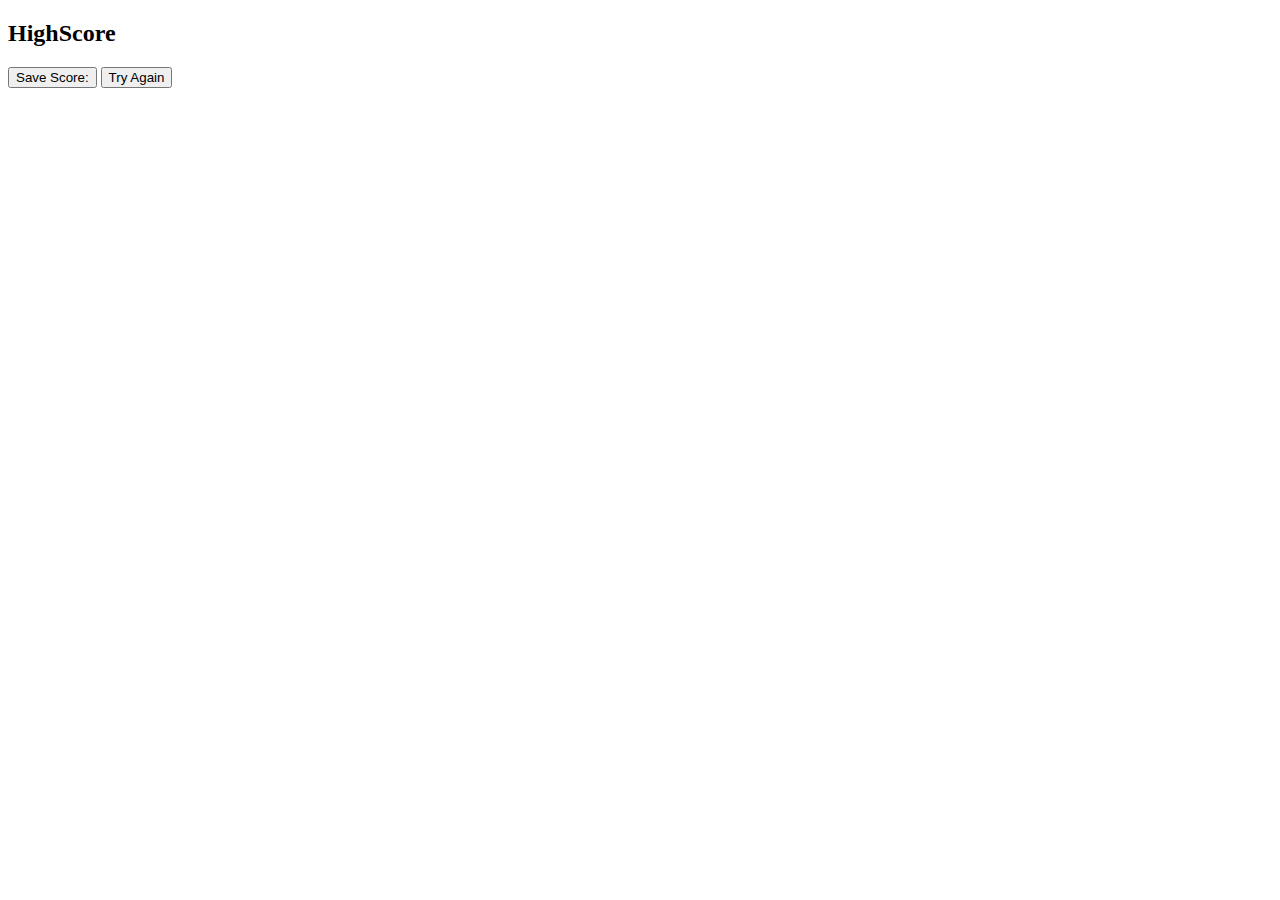
==== highscores.html @ 7f6ccd3c "CSS" ====
<!DOCTYPE html>
<html lang="en">

<head>
    <meta charset="UTF-8">
    <meta name="viewport" content="width=device-width, initial-scale=1.0">
    <title>sorePage</title>
</head>

<body>


















    <h2>HighScore</h2>
    <div class="highscorecontainer">

        <ul id="scorePage">

        </ul>
    </div>




    <button id="save"> Save Score:</button>
    <button id="goback"> Try Again</button>












</body>

</html>
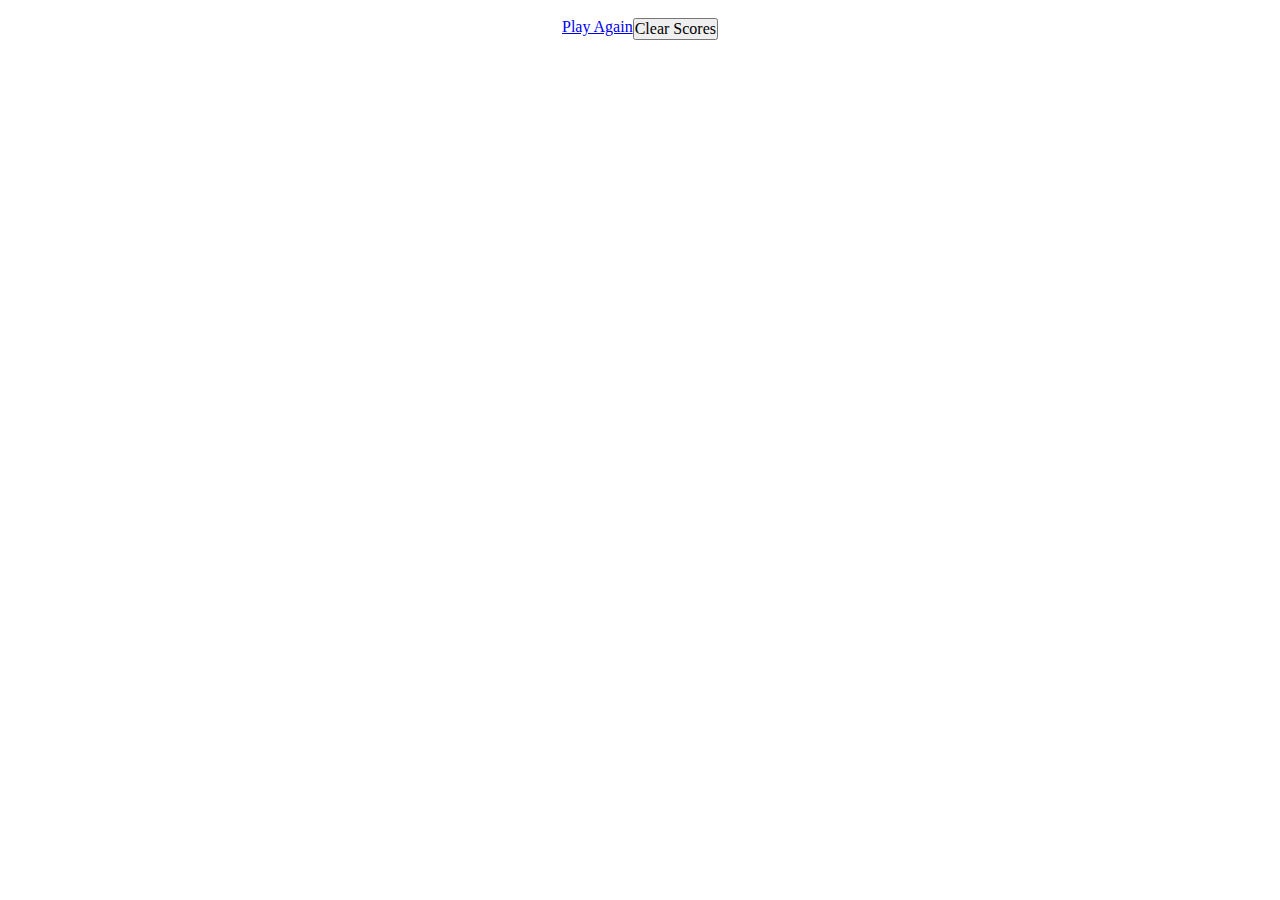
==== commit 88999ca1: "created List" ====
--- a/highscores.html
+++ b/highscores.html
@@ -4,10 +4,30 @@
 <head>
     <meta charset="UTF-8">
     <meta name="viewport" content="width=device-width, initial-scale=1.0">
-    <title>sorePage</title>
+    <title>ScorePage</title>
+    <link rel="stylesheet" href="style.css">
 </head>
 
 <body>
+
+    <div id = "scorelist">
+
+
+
+        
+    </div>
+
+
+  
+    <footer class="footer">
+        <a href= "index.html"> Play Again</button></a>
+
+        <button id="clearScores"> Clear Scores</button>
+        <!-- Add eventListeners to go back to landingPage -->
+        <!-- Add eventListner to clear Scores -->
+
+
+    </footer>
 
 
 
@@ -18,38 +38,8 @@
 
 
 
-
-
-
-
-
-
-
-
-    <h2>HighScore</h2>
-    <div class="highscorecontainer">
-
-        <ul id="scorePage">
-
-        </ul>
-    </div>
-
-
-
-
-    <button id="save"> Save Score:</button>
-    <button id="goback"> Try Again</button>
-
-
-
-
-
-
-
-
-
-
-
+    
+    <Script src="highscore.js"></Script>
 
 </body>
 
--- a/style.css
+++ b/style.css
@@ -0,0 +1,168 @@
+* {
+    margin: 0;
+    padding: 0;
+    font-size: 1em;
+    font-family: inherit;
+}
+
+body {
+    background-color: white;
+
+}
+ .hide { 
+    display: none;
+ } 
+
+.containerQ{
+    
+    height:400px;
+    display:flex;
+    align-items: center;
+   flex-direction:column;
+   /* border: 2px solid black; */
+    
+}
+
+.container1{
+display:flex;
+width:100%;
+height:100%;
+justify-content: center;
+/* border: 2px solid black; */
+
+}
+h2{
+    text-align:center;
+    /* float:left; */
+    
+    font-size:30px;
+    
+}
+
+h1{
+
+    font-size: 100px;
+    text-align:center;
+    margin-top:90px;
+}
+
+p{
+    text-align:center;
+    font-size: 30px;
+}
+
+.sButton{
+
+    background-color: purple;
+    color:white;
+    height: 30px;
+    width:50px;
+    border:white;
+   
+
+
+}
+
+.bDiv{
+    display:flex;
+    justify-content: center;
+}
+
+#answersList{
+    display:flex;
+    flex-direction:column;
+    /* border: 2px solid black; */
+    justify-content: center;
+    
+   
+    
+}
+
+#a1, #a2, #a3, #a4{
+    background-color:purple;
+    color:white;
+    height:45px;
+    width:60px;
+    border:white;
+    margin-top:25px;
+
+
+}
+
+h3{
+    font-size:30px;
+}
+
+h6{
+
+text-align:center;
+font-size:30px;
+
+}
+
+#initialSaver{
+
+    color:white;
+    background-color:purple;
+    border:none;
+    height:45px;
+    width:100px;
+    
+ 
+}
+
+#enterInitial {
+
+    display:flex;
+    flex-direction:column;
+    
+
+}
+
+
+
+.container{
+
+display:flex;
+justify-content: center;
+
+
+
+}
+
+.footer{
+    display:flex;
+    flex-direction:row;
+    justify-content:center;
+    
+}
+
+.button{
+    
+    font-weight: bold;
+    text-decoration: none;
+   margin-right:10px;
+   
+
+
+}
+
+.saveButton{
+
+    background-color: purple;
+    color:white;
+    height: 30px;
+    width:50px;
+    border:white;
+    margin-left:45px;
+    margin-top: 10px;
+    margin-bottom: 10px;
+   
+
+
+
+}
+
+#end{
+    justify-content:space-between;
+}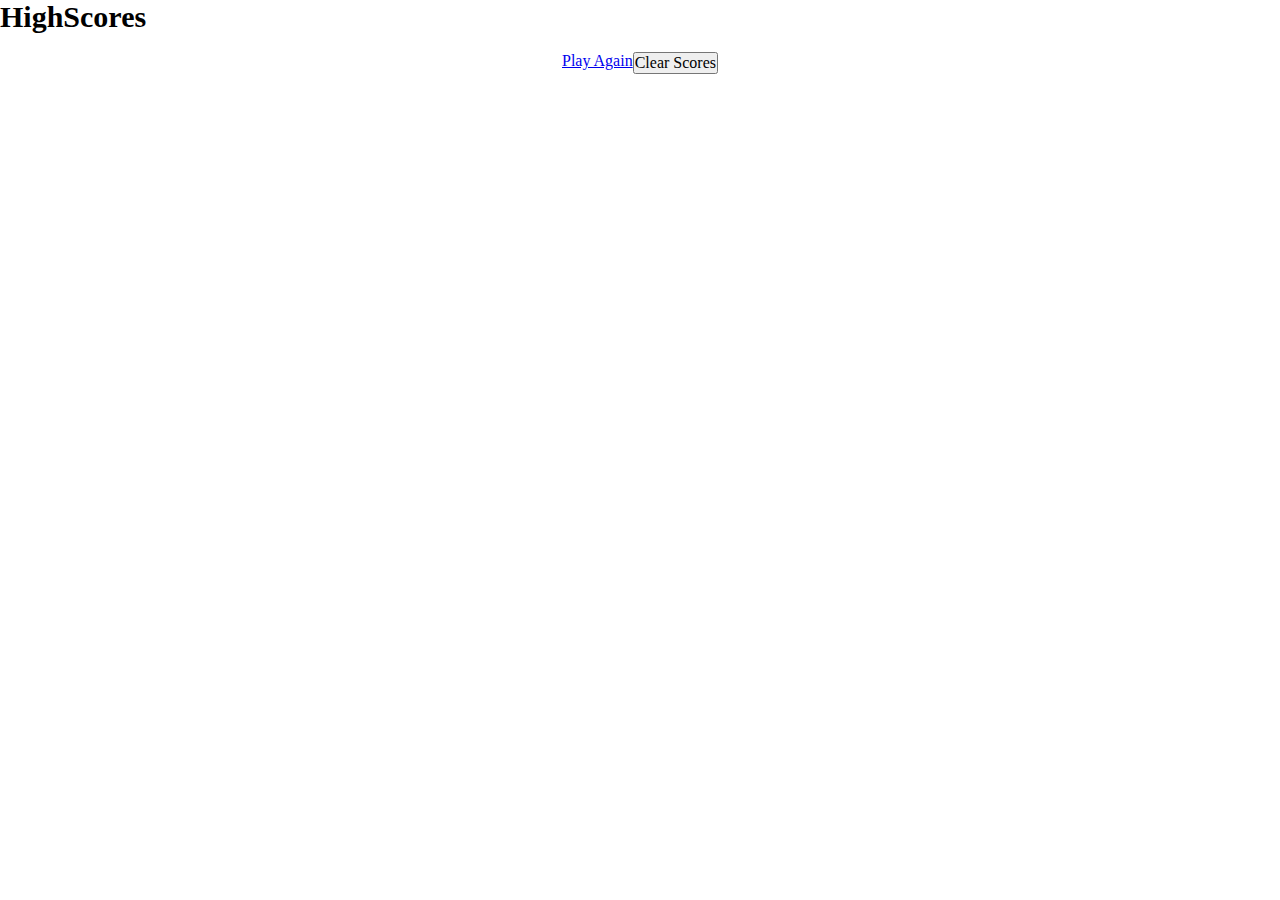
==== commit 8ea3f4cc: "list" ====
--- a/highscores.html
+++ b/highscores.html
@@ -9,7 +9,7 @@
 </head>
 
 <body>
-
+<h3>HighScores</h3>
     <div id = "scorelist">
 
 
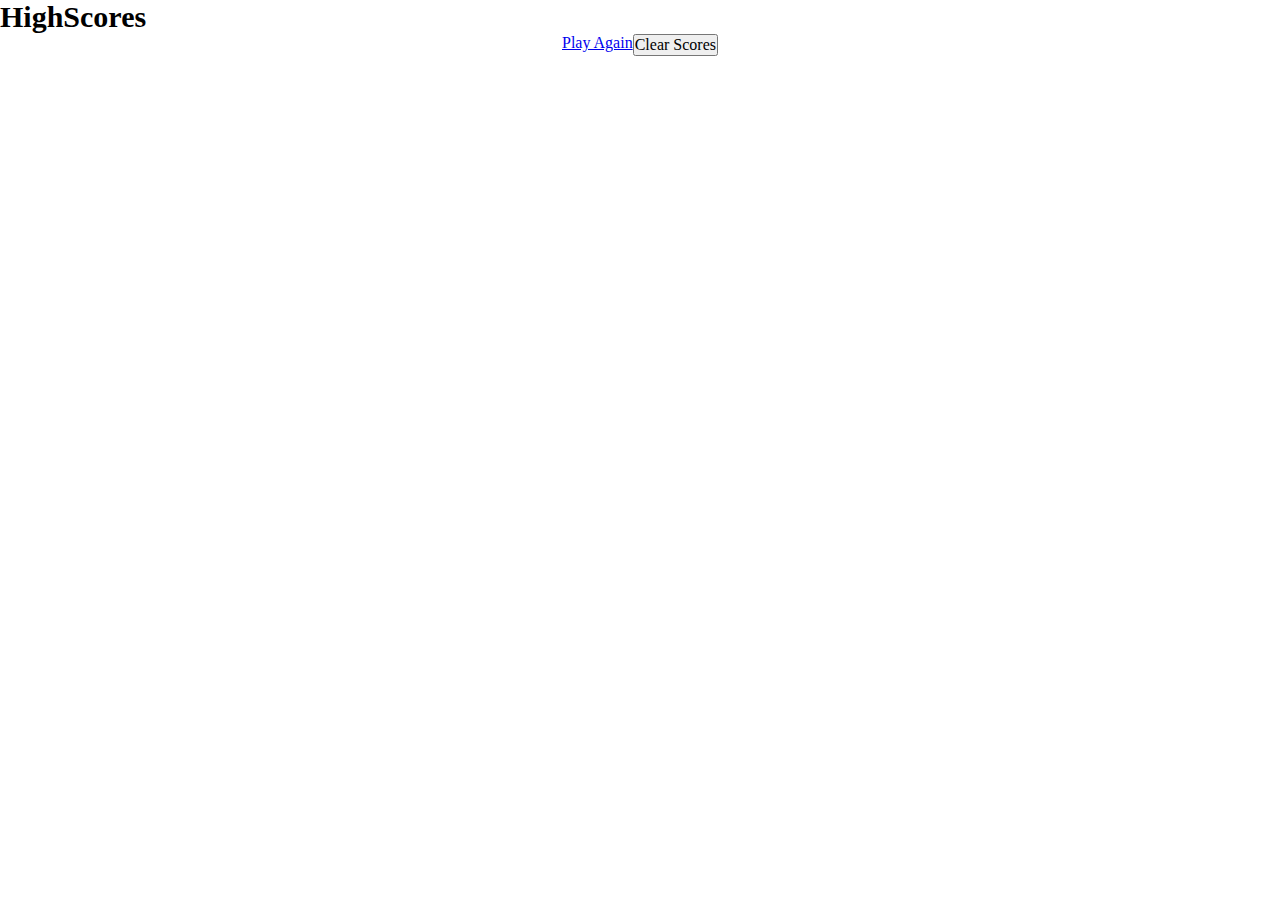
==== commit 831cdf83: "fixed hide display for inital page" ====
--- a/highscores.html
+++ b/highscores.html
@@ -10,7 +10,7 @@
 
 <body>
 <h3>HighScores</h3>
-    <div id = "scorelist">
+    <div id = "scorelist" >
 
 
 
--- a/style.css
+++ b/style.css
@@ -163,6 +163,13 @@
 
 }
 
+
+
+.hide{
+    display:none;
+}
+
 #end{
     justify-content:space-between;
-}+}
+
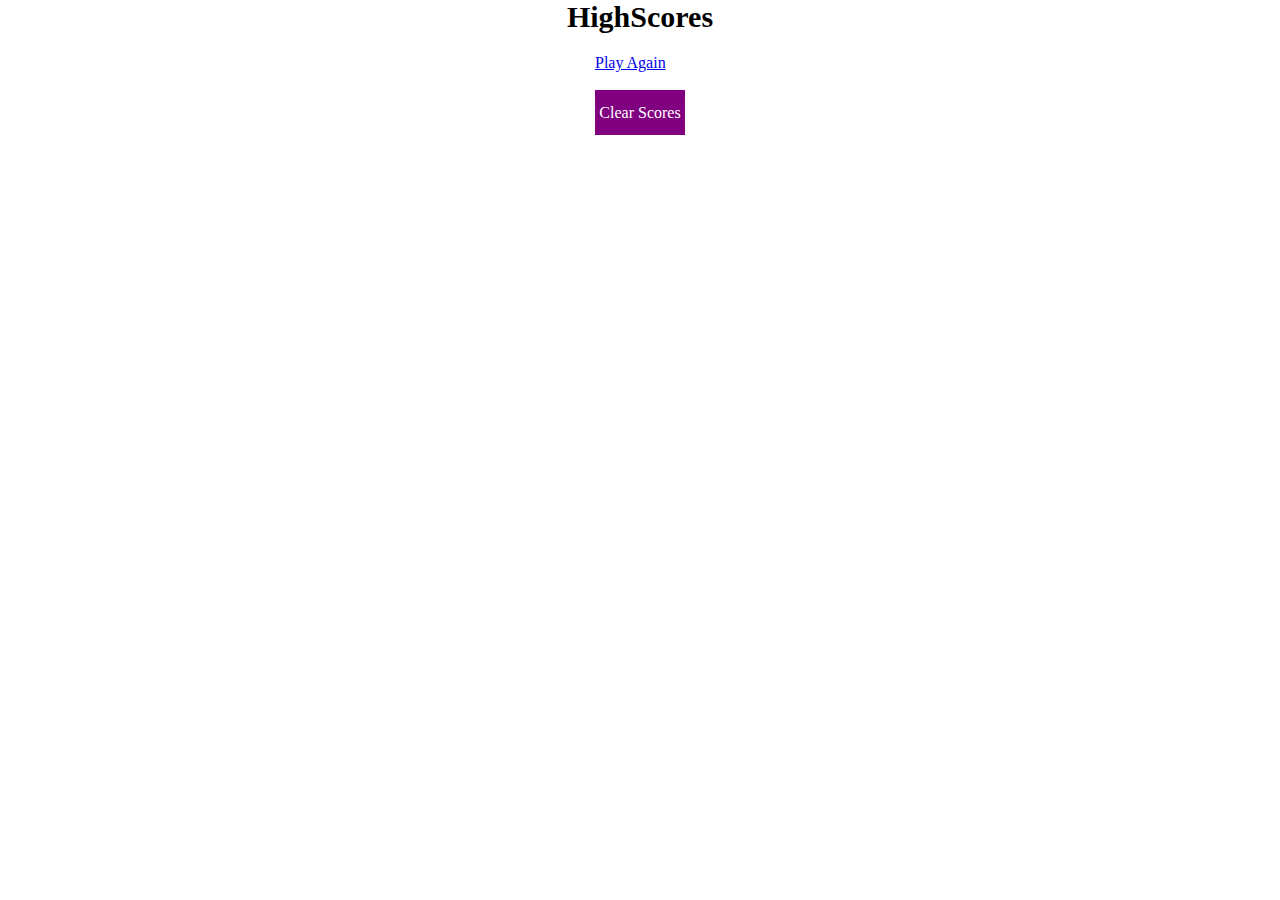
==== commit 534da809: "added dynamic score list" ====
--- a/highscores.html
+++ b/highscores.html
@@ -12,25 +12,28 @@
 <h3>HighScores</h3>
     <div id = "scorelist" >
 
+        <ul id = "initial-scoreList">
 
+        </ul>
 
         
     </div>
 
 
-  
-    <footer class="footer">
-        <a href= "index.html"> Play Again</button></a>
+  <container class="lastPage">
+    <div class="scores">
+        <a  href= "index.html"> Play Again</a>
+        <br> <br>
 
-        <button id="clearScores"> Clear Scores</button>
+        <button id="clearScores" class= "clearButton">Clear Scores</button>
         <!-- Add eventListeners to go back to landingPage -->
         <!-- Add eventListner to clear Scores -->
 
 
-    </footer>
+    </div>
 
 
-
+</container>
 
 
 
--- a/style.css
+++ b/style.css
@@ -7,169 +7,160 @@
 
 body {
     background-color: white;
-
-}
- .hide { 
-    display: none;
- } 
-
-.containerQ{
-    
-    height:400px;
-    display:flex;
-    align-items: center;
-   flex-direction:column;
-   /* border: 2px solid black; */
-    
 }
 
-.container1{
-display:flex;
-width:100%;
-height:100%;
-justify-content: center;
-/* border: 2px solid black; */
-
-}
-h2{
-    text-align:center;
-    /* float:left; */
-    
-    font-size:30px;
-    
+.hide {
+    display: none;
 }
 
-h1{
-
-    font-size: 100px;
-    text-align:center;
-    margin-top:90px;
+.containerQ {
+    height: 400px;
+    display: flex;
+    align-items: center;
+    flex-direction: column;
+    /* border: 2px solid black; */
 }
 
-p{
-    text-align:center;
+.container1 {
+    display: flex;
+    width: 100%;
+    height: 100%;
+    justify-content: center;
+    /* border: 2px solid black; */
+}
+
+h2 {
+    text-align: center;
+    /* float:left; */
     font-size: 30px;
 }
 
-.sButton{
-
-    background-color: purple;
-    color:white;
-    height: 30px;
-    width:50px;
-    border:white;
-   
-
-
+h1 {
+    font-size: 100px;
+    text-align: center;
+    margin-top: 90px;
 }
 
-.bDiv{
-    display:flex;
+p {
+    text-align: center;
+    font-size: 30px;
+}
+
+.sButton {
+    background-color: purple;
+    color: white;
+    height: 30px;
+    width: 50px;
+    border: white;
+}
+
+.bDiv {
+    display: flex;
     justify-content: center;
 }
 
-#answersList{
-    display:flex;
-    flex-direction:column;
+#answersList {
+    display: flex;
+    flex-direction: column;
     /* border: 2px solid black; */
     justify-content: center;
-    
-   
-    
 }
 
-#a1, #a2, #a3, #a4{
-    background-color:purple;
-    color:white;
-    height:45px;
-    width:60px;
-    border:white;
-    margin-top:25px;
-
-
+#a1, #a2, #a3, #a4 {
+    background-color: purple;
+    color: white;
+    height: 45px;
+    width: 85px;
+    border: white;
+    margin-top: 25px;
 }
 
-h3{
-    font-size:30px;
+h3 {
+    font-size: 30px;
+    text-align: center;
 }
 
-h6{
-
-text-align:center;
-font-size:30px;
-
+h6 {
+    text-align: center;
+    font-size: 30px;
 }
 
-#initialSaver{
-
-    color:white;
-    background-color:purple;
-    border:none;
-    height:45px;
-    width:100px;
-    
- 
+#initialSaver {
+    color: white;
+    background-color: purple;
+    border: none;
+    height: 30px;
+    width: 100px;
+    padding: 15px 32px;
+    text-decoration: none;
 }
 
 #enterInitial {
+    display: flex;
+    flex-direction: column;
+}
+
+.container {
+    display: flex;
+    justify-content: center;
+}
+
+.footer {
+    display: flex;
+    flex-direction: row;
+    justify-content: center;
+}
+
+.button {
+    font-weight: bold;
+    text-decoration: none;
+    margin-right: 10px;
+}
+
+.saveButton {
+    background-color: purple;
+    color: white;
+    height: 30px;
+    width: 50px;
+    border: white;
+    margin-left: 45px;
+    margin-top: 10px;
+    margin-bottom: 10px;
+}
+
+.hide {
+    display: none;
+}
+
+#end {
+    justify-content: space-between;
+}
+
+.lastContainer {
+    display: flex;
+    flex-direction: column;
+    align-items: center;
+}
+
+.lastPage {
+    display: flex;
+    justify-content: center;
+}
+
+.clearButton {
+    background-color: purple;
+    color: white;
+    height: 45px;
+    width: 90px;
+    border: white;
+}
+
+#scorelist{
 
     display:flex;
-    flex-direction:column;
+    justify-content: center;
+    padding-top:20px;
+    
     
 
-}
-
-
-
-.container{
-
-display:flex;
-justify-content: center;
-
-
-
-}
-
-.footer{
-    display:flex;
-    flex-direction:row;
-    justify-content:center;
-    
-}
-
-.button{
-    
-    font-weight: bold;
-    text-decoration: none;
-   margin-right:10px;
-   
-
-
-}
-
-.saveButton{
-
-    background-color: purple;
-    color:white;
-    height: 30px;
-    width:50px;
-    border:white;
-    margin-left:45px;
-    margin-top: 10px;
-    margin-bottom: 10px;
-   
-
-
-
-}
-
-
-
-.hide{
-    display:none;
-}
-
-#end{
-    justify-content:space-between;
-}
-
+}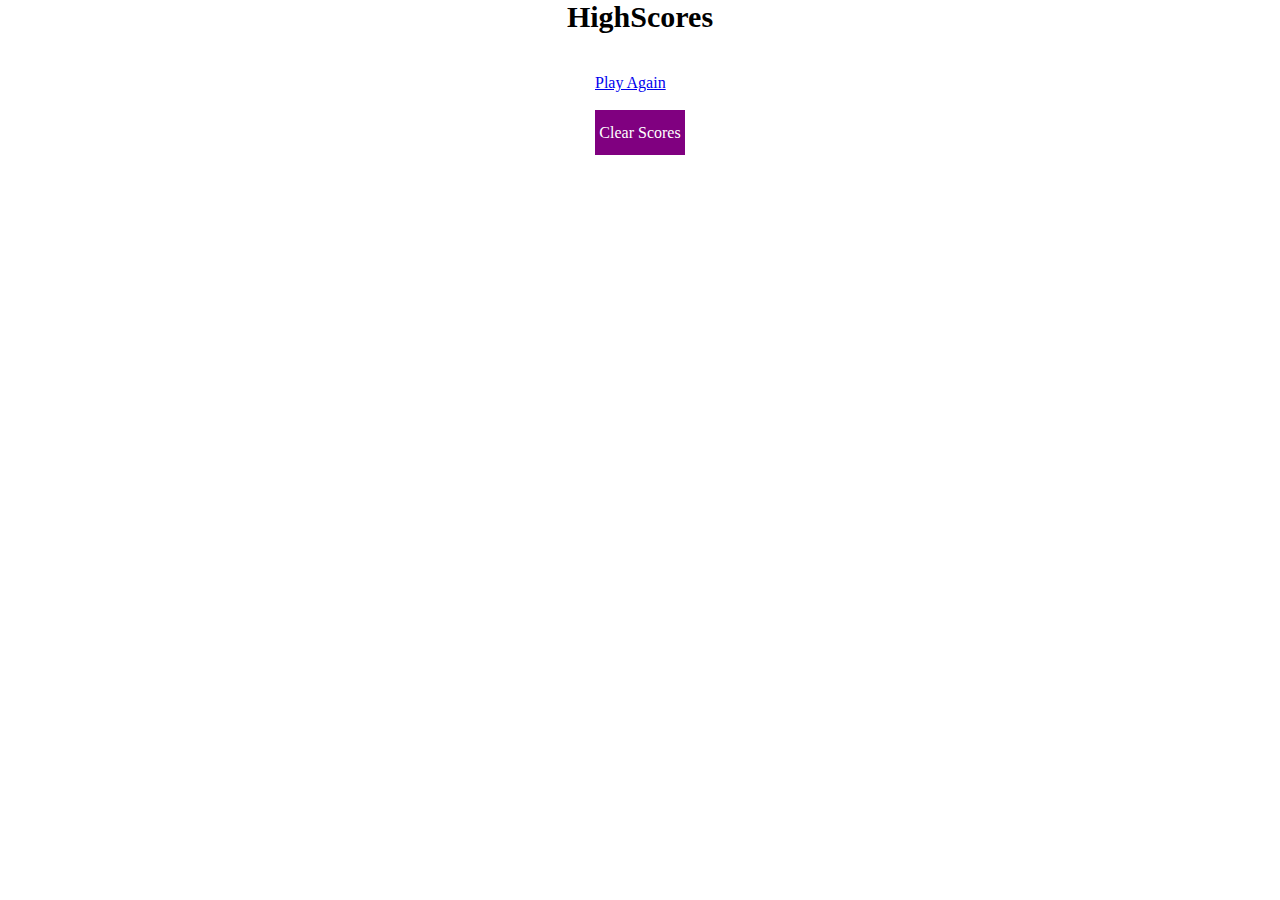
==== commit cbb21775: "added clearLocalStorage function and click event" ====
--- a/highscores.html
+++ b/highscores.html
@@ -25,7 +25,7 @@
         <a  href= "index.html"> Play Again</a>
         <br> <br>
 
-        <button id="clearScores" class= "clearButton">Clear Scores</button>
+        <button onclick="clearLocalStorage()" class= "clearButton">Clear Scores</button>
         <!-- Add eventListeners to go back to landingPage -->
         <!-- Add eventListner to clear Scores -->
 
--- a/style.css
+++ b/style.css
@@ -155,12 +155,11 @@
     border: white;
 }
 
-#scorelist{
-
-    display:flex;
+#scorelist {
+    display: flex;
     justify-content: center;
-    padding-top:20px;
-    
-    
-
+    padding-top: 20px;
+    padding-bottom:20px;
+    color:purple;
+    font-weight:bold;
 }